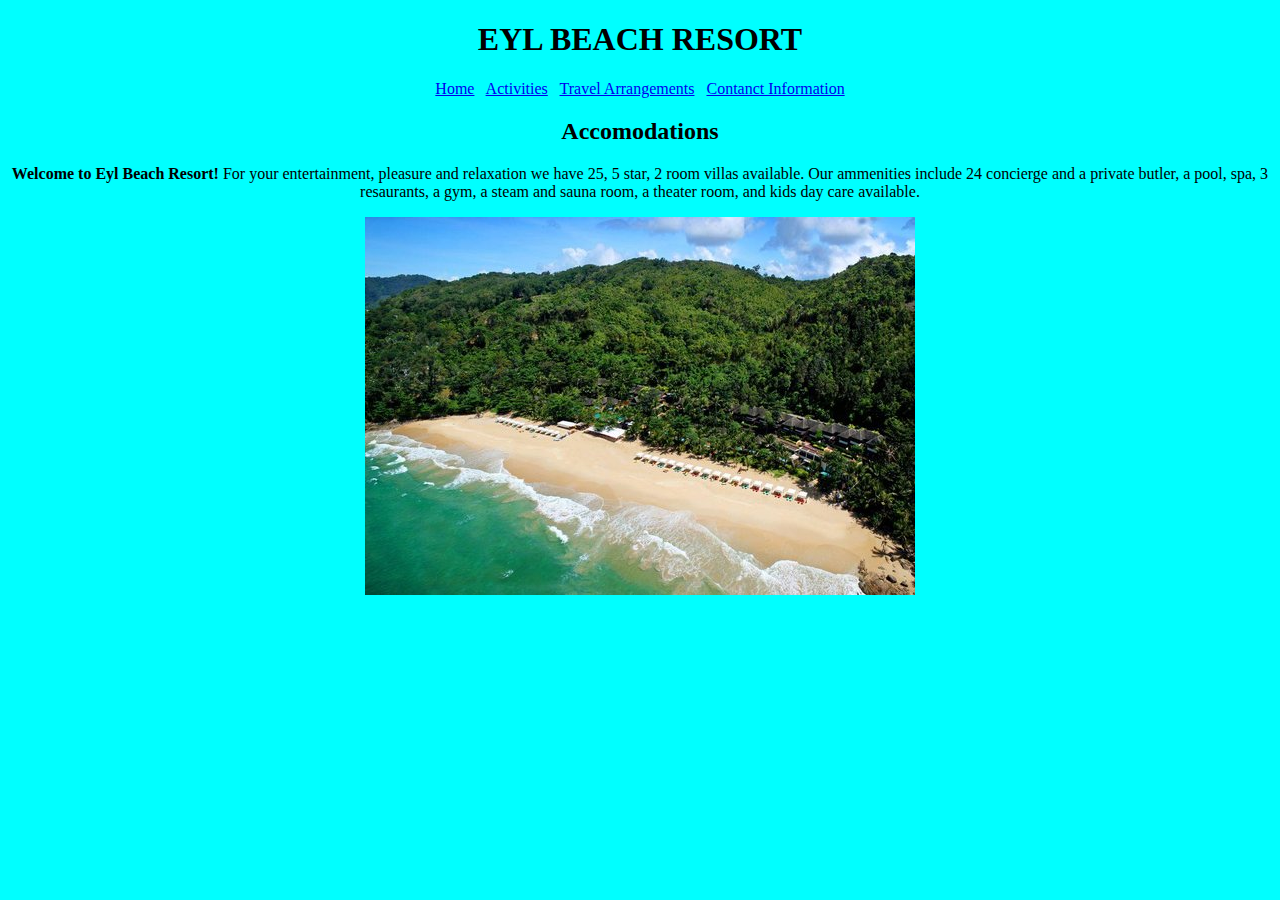
==== accomodations.html @ b1f7547c "add page structure and updates to title, a, p, and image tags" ====
<!DOCTYPE html>
<html>
  <head>
    <title>ACCOMODATIONS</title>
    <link rel="stylesheet" href="css/style.css" type="text/css" />
  </head>
  <body>
    <h1>EYL BEACH RESORT</h1>
    <div>
      <a href="/home.html">Home</a> &nbsp;
      <a href="/activities.html">Activities</a> &nbsp;
      <a href="/travel-arrangements.html">Travel Arrangements</a> &nbsp;
      <a href="/contact-information.html">Contanct Information</a>
    </div>
    <h2>Accomodations</h2>
    <p>
      <strong>Welcome to Eyl Beach Resort!</strong> For your entertainment,
      pleasure and relaxation we have 25, 5 star, 2 room villas available. Our
      ammenities include 24 concierge and a private butler, a pool, spa, 3
      resaurants, a gym, a steam and sauna room, a theater room, and kids day
      care available.
    </p>
    <img
      src="/images/resort.jpg"
      alt="A picture of a resort on a white beach"
    />
  </body>
</html>
---- css/style.css ----
body {
  text-align: center;
  background-color: aqua;
}
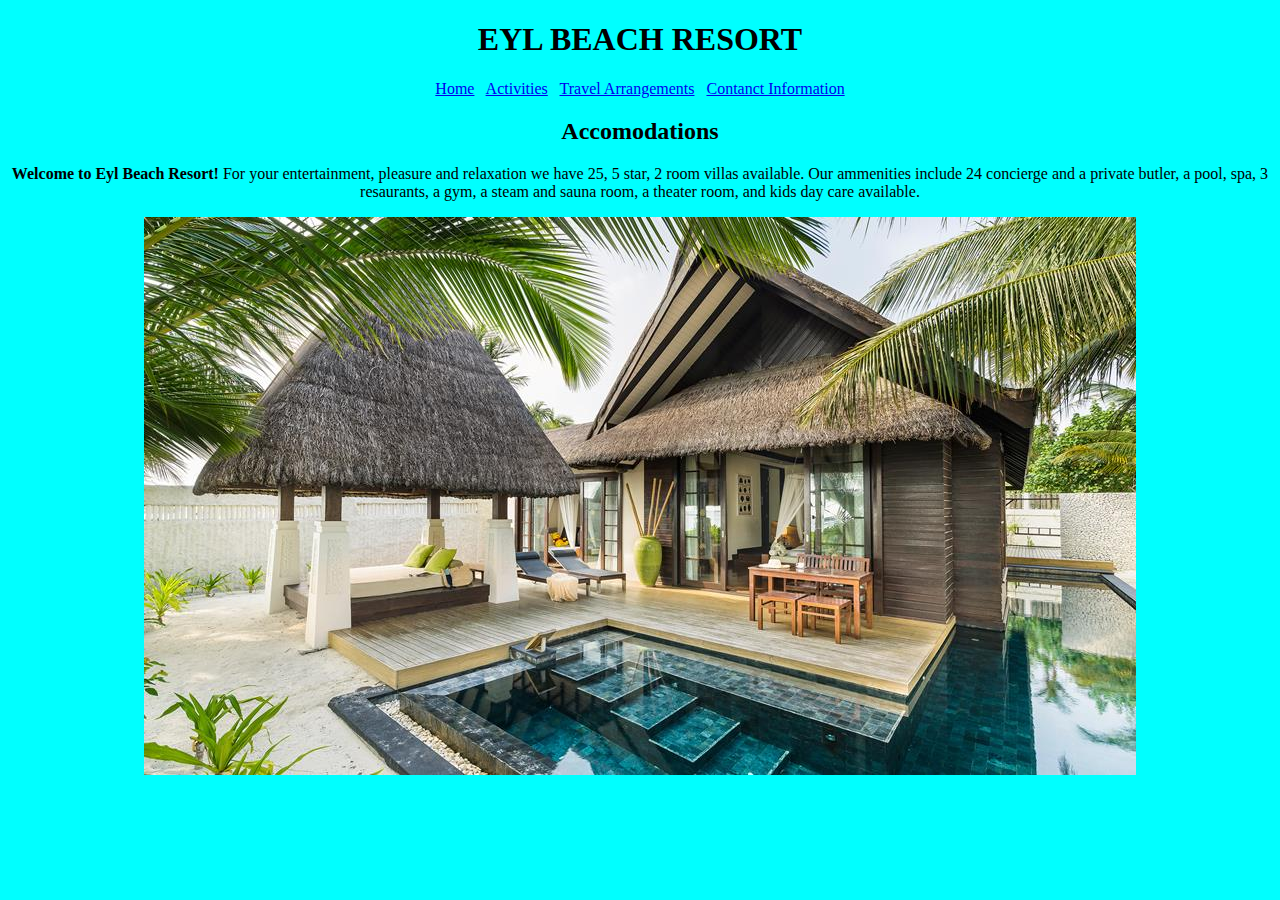
==== commit 5a31f9b9: "add a picture of a hut villa" ====
--- a/accomodations.html
+++ b/accomodations.html
@@ -20,9 +20,6 @@
       resaurants, a gym, a steam and sauna room, a theater room, and kids day
       care available.
     </p>
-    <img
-      src="/images/resort.jpg"
-      alt="A picture of a resort on a white beach"
-    />
+    <img src="/hutvilla.jpg" alt="A picture of a hut villa" />
   </body>
 </html>
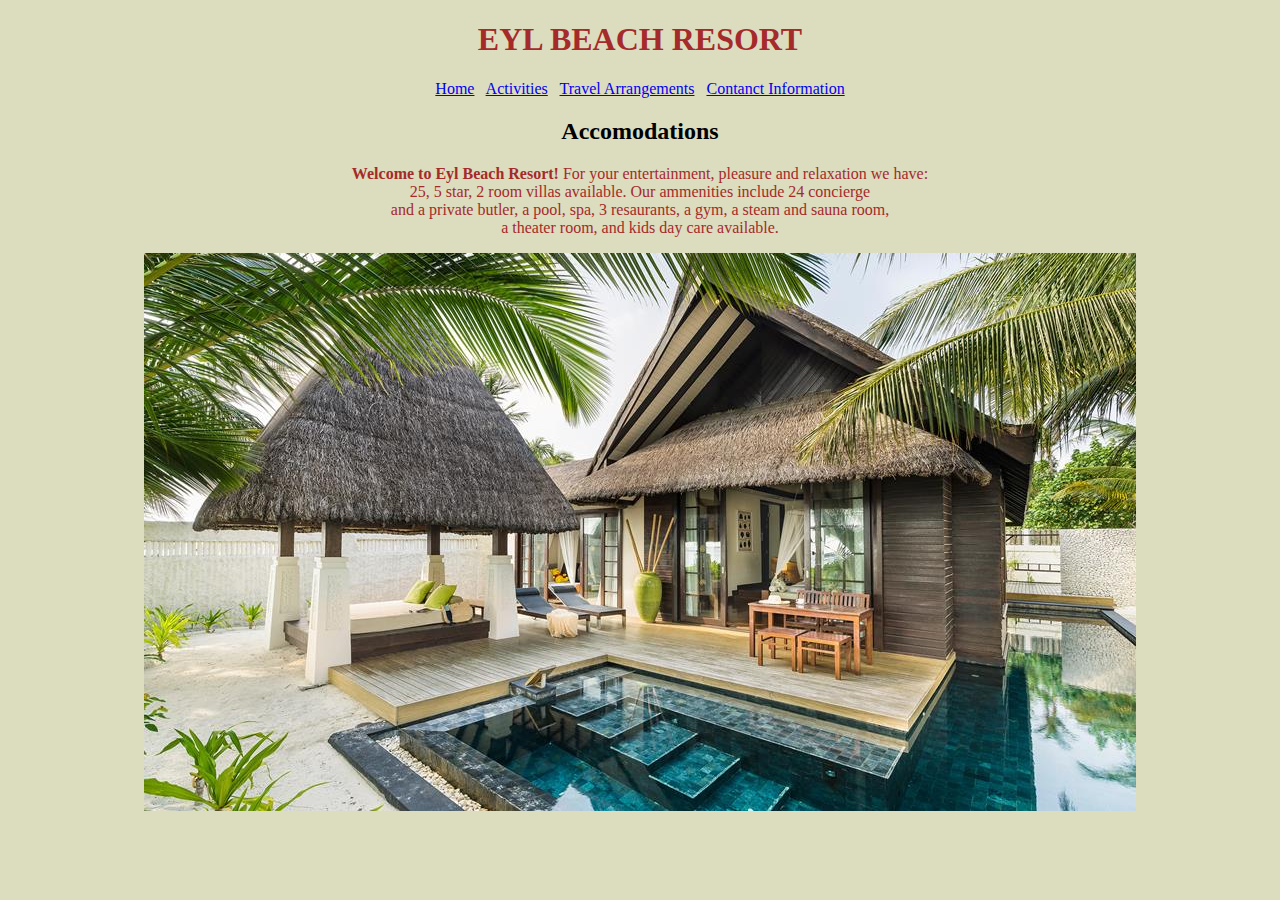
==== commit 7ded24c1: "add breaks to all p elements in all pages and edit a word in the home page" ====
--- a/accomodations.html
+++ b/accomodations.html
@@ -15,11 +15,13 @@
     <h2>Accomodations</h2>
     <p>
       <strong>Welcome to Eyl Beach Resort!</strong> For your entertainment,
-      pleasure and relaxation we have 25, 5 star, 2 room villas available. Our
-      ammenities include 24 concierge and a private butler, a pool, spa, 3
-      resaurants, a gym, a steam and sauna room, a theater room, and kids day
-      care available.
+      pleasure and relaxation we have: <br />
+      25, 5 star, 2 room villas available. Our ammenities include 24 concierge
+      <br />
+      and a private butler, a pool, spa, 3 resaurants, a gym, a steam and sauna
+      room, <br />
+      a theater room, and kids day care available.
     </p>
-    <img src="/hutvilla.jpg" alt="A picture of a hut villa" />
+    <img src="/images/hutvilla.jpg" alt="A picture of a hut villa" />
   </body>
 </html>
--- a/css/style.css
+++ b/css/style.css
@@ -1,4 +1,8 @@
 body {
   text-align: center;
-  background-color: aqua;
+  background-color: rgb(220, 220, 190);
 }
+h1,
+p {
+  color: brown;
+}
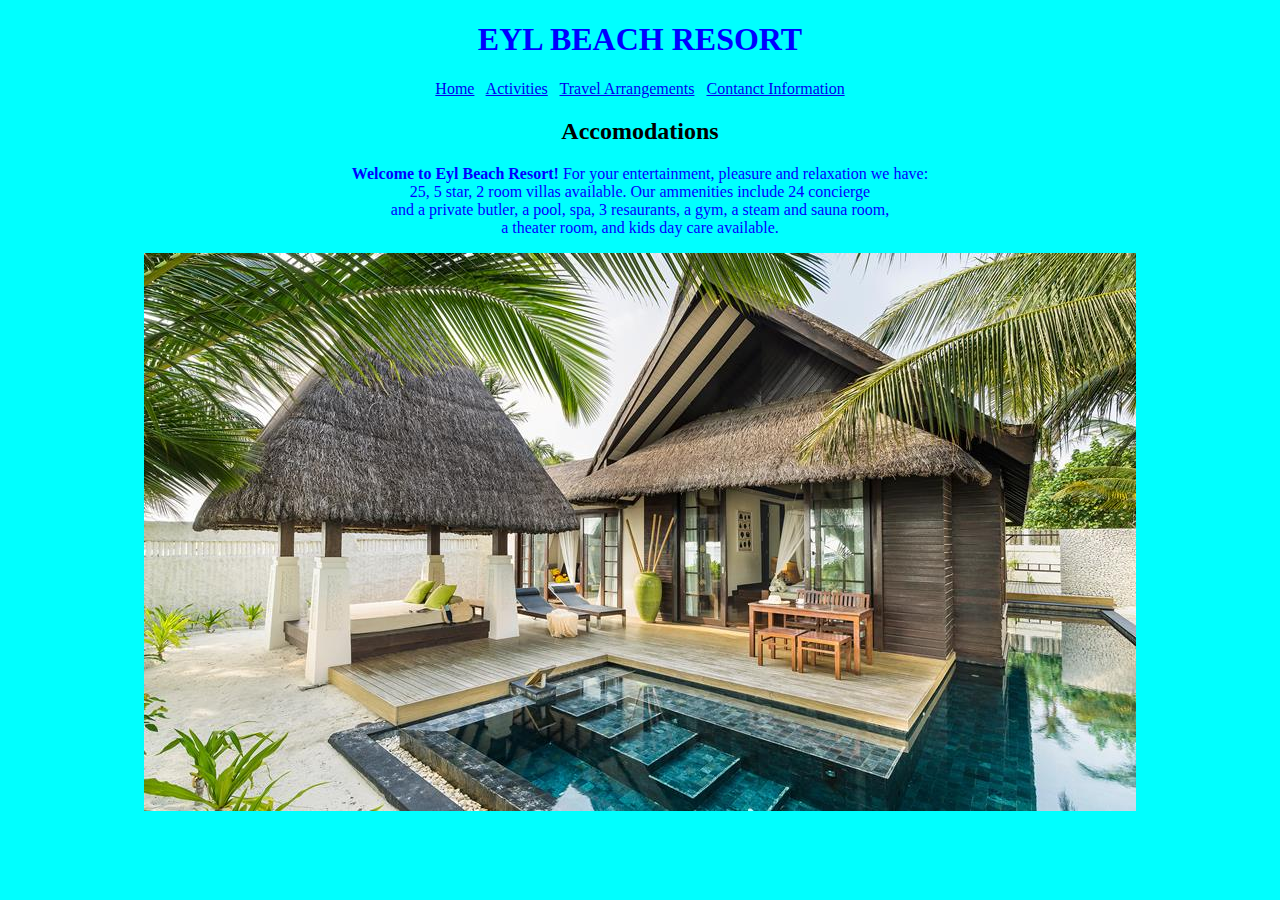
==== commit 64437d63: "add links css to html" ====
--- a/accomodations.html
+++ b/accomodations.html
@@ -2,12 +2,12 @@
 <html>
   <head>
     <title>ACCOMODATIONS</title>
-    <link rel="stylesheet" href="css/style.css" type="text/css" />
+    <link rel="stylesheet" href="./css/style.css" type="text/css" />
   </head>
   <body>
     <h1>EYL BEACH RESORT</h1>
     <div>
-      <a href="/home.html">Home</a> &nbsp;
+      <a href="/index.html">Home</a> &nbsp;
       <a href="/activities.html">Activities</a> &nbsp;
       <a href="/travel-arrangements.html">Travel Arrangements</a> &nbsp;
       <a href="/contact-information.html">Contanct Information</a>
--- a/css/style.css
+++ b/css/style.css
@@ -1,8 +1,9 @@
 body {
   text-align: center;
-  background-color: rgb(220, 220, 190);
+  background-color: aqua;
 }
-h1,
-p {
-  color: brown;
+
+p,
+h1 {
+  color: blue;
 }
